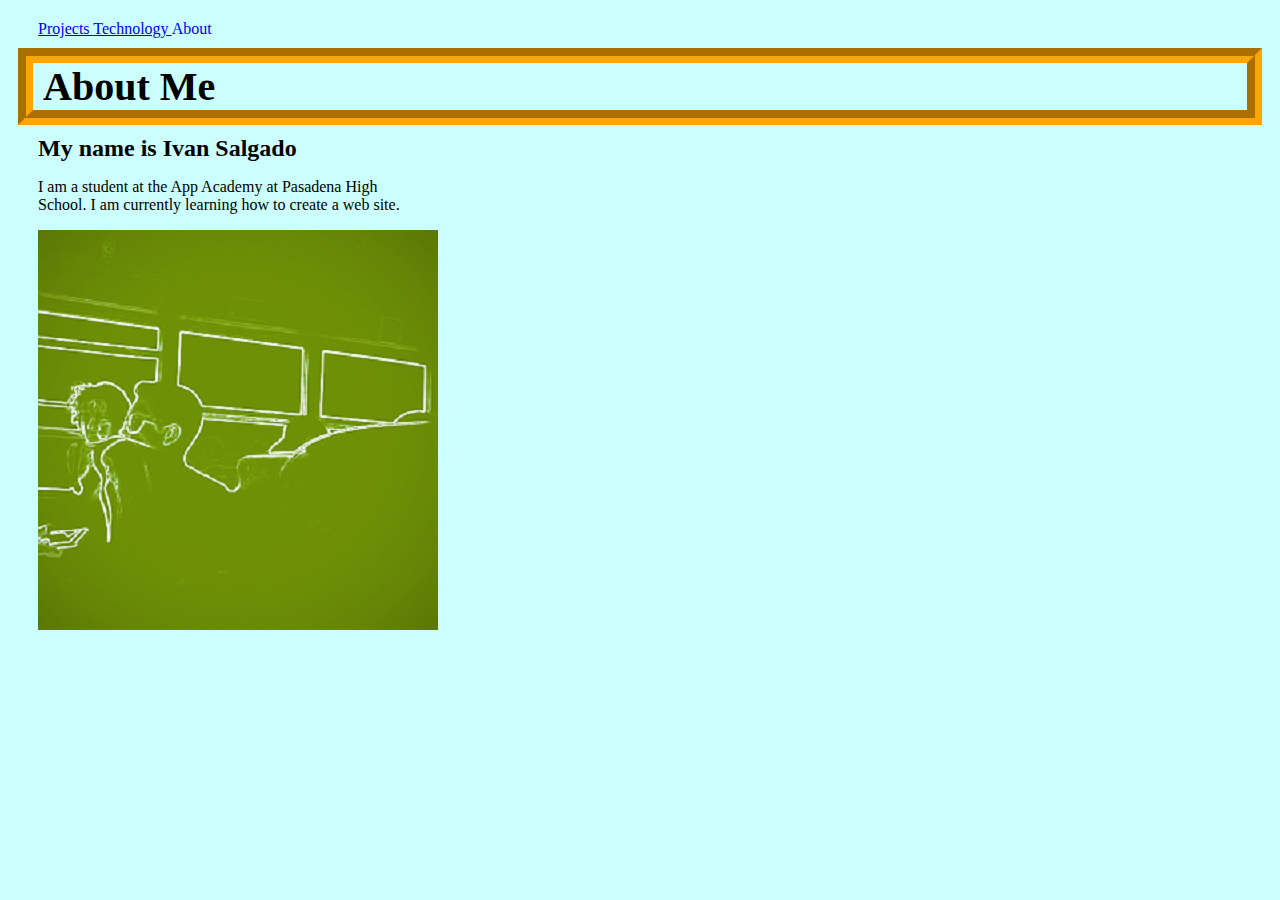
==== public_html/index.html @ adbef7e0 "Initial project files" ====
<!DOCTYPE html>
<!--
To change this license header, choose License Headers in Project Properties.
To change this template file, choose Tools | Templates
and open the template in the editor.
-->
<html>
    <head>
        <title>Ivan Salgado</title>
        <meta charset="UTF-8">
        <meta name="viewport" content="width=device-width, initial-scale=1.0">
        <link type="text/css" rel="stylesheet" href="css/style.css">
    </head>
    <body>
        <header>
            <nav>
                <a href="projects.html"> Projects </a>
                <a href="technology.html"> Technology </a>
                <a id="current-link" href="index.html"> About </a>
            </nav>
        </header>
        <article>
            <h1 class="uppercase">About Me</h1>
            <h2>My name is Ivan Salgado</h2>
            <p>I am a student at the App Academy at Pasadena High </br> 
               School. I am currently learning how to create a web site.</p>
            <img src="greenschoolbus.png">
        </article>
    </body>
</html>
---- public_html/css/style.css ----
body {
    background-color: #ccffff;
}

#current-link {
    text-decoration: none;
}

.uppercase{
    text-transform: upperrcase;
    font-size: 40px;
    text-decoration-color: coral;
}

img{
    margin-left: 30px;
}

h1{
    border: 15px solid orange;
    border-style: groove;
    padding-left: 10px;
    margin: 10px;
}
h2{
    margin: 5px;
    margin-left: 30px;
}

p{
    margin-left: 30px;
}

header{
    margin-left: 30px;
    margin-top: 20px;
}
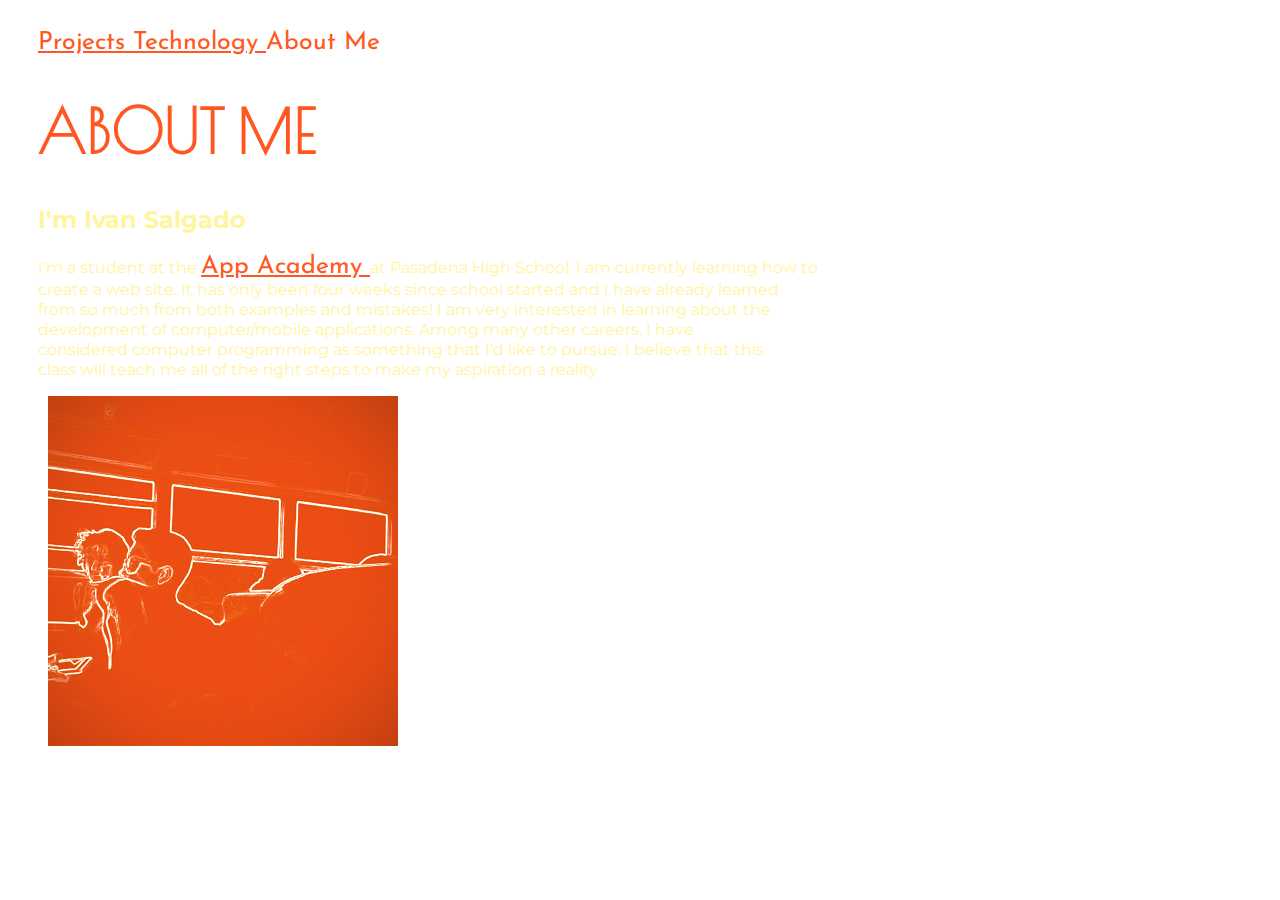
==== commit 83209d30: "Portfolio" ====
--- a/public_html/index.html
+++ b/public_html/index.html
@@ -10,21 +10,33 @@
         <meta charset="UTF-8">
         <meta name="viewport" content="width=device-width, initial-scale=1.0">
         <link type="text/css" rel="stylesheet" href="css/style.css">
+        <!--links to google font-->
+        <link href='http://fonts.googleapis.com/css?family=Josefin+Sans:600' rel='stylesheet' type='text/css'>
+        <link href='http://fonts.googleapis.com/css?family=Montserrat:400,700' rel='stylesheet' type='text/css'>
+        <link href='http://fonts.googleapis.com/css?family=Poiret+One' rel='stylesheet' type='text/css'>
     </head>
     <body>
         <header>
             <nav>
                 <a href="projects.html"> Projects </a>
                 <a href="technology.html"> Technology </a>
-                <a id="current-link" href="index.html"> About </a>
+                <a id="current-link" href="index.html"> About Me</a>
             </nav>
         </header>
         <article>
             <h1 class="uppercase">About Me</h1>
-            <h2>My name is Ivan Salgado</h2>
-            <p>I am a student at the App Academy at Pasadena High </br> 
-               School. I am currently learning how to create a web site.</p>
-            <img src="greenschoolbus.png">
+            <h2>I'm Ivan Salgado</h2>
+            <!--brief description about me-->
+            <p>I'm a student at the <a href="http://www.theappacademy.us/"> App 
+               Academy </a> at Pasadena High School. I am currently 
+               learning how to </br> create a web site. It has only been four weeks 
+               since school started and I have already learned </br> from so much from
+               both examples and mistakes! I am very interested in learning about
+               the </br> development of computer/mobile applications. Among many other
+               careers, I have </br> considered computer programming as something that
+               I'd like to pursue. I believe that this </br> class will teach me all 
+               of the right steps to make my aspiration a reality</p>
         </article>
+        <image src="images/redschoolbus.png">
     </body>
 </html>
--- a/public_html/css/style.css
+++ b/public_html/css/style.css
@@ -1,5 +1,8 @@
 body {
-    background-color: #ccffff;
+    background-image: url(http://2.bp.blogspot.com/-6c62d3yroSE/UFbb_esa7nI/AAAAAAAAARo/b1_M0I0Afjo/s1600/Challweb-.jpg);
+    background-repeat: no-repeat;
+    background-size: 1280px;
+    
 }
 
 #current-link {
@@ -7,32 +10,48 @@
 }
 
 .uppercase{
-    text-transform: upperrcase;
-    font-size: 40px;
+    text-transform: uppercase;
+    font-size: 60px;
     text-decoration-color: coral;
 }
 
-img{
+h1{
+  font-family: 'Poiret One', cursive;
+  color: #ff5722;
+}
+
+h2{
+    font-family: 'Montserrat', sans-serif;
+}
+
+p{
+    font-family: 'Montserrat', sans-serif;
+    font-size: 16.3px;
+}
+
+header{
+    margin-left: 30px; 
+    margin-top: 20px;
+}
+
+article{
+    color: #fff59d;
+    font-family: 'Montserrat', sans-serif;
     margin-left: 30px;
 }
 
-h1{
-    border: 15px solid orange;
-    border-style: groove;
-    padding-left: 10px;
-    margin: 10px;
-}
-h2{
-    margin: 5px;
-    margin-left: 30px;
+img{
+    position: 1000px;
+    margin-left: 40px;
+    
 }
 
-p{
-    margin-left: 30px;
+a{
+   color: #ff5722;
+    font-family: 'Josefin Sans', sans-serif;
+    font-size: 25px; 
 }
 
-header{
-    margin-left: 30px;
-    margin-top: 20px;
-}
-
+nav{
+    margin-top: 30px;
+}